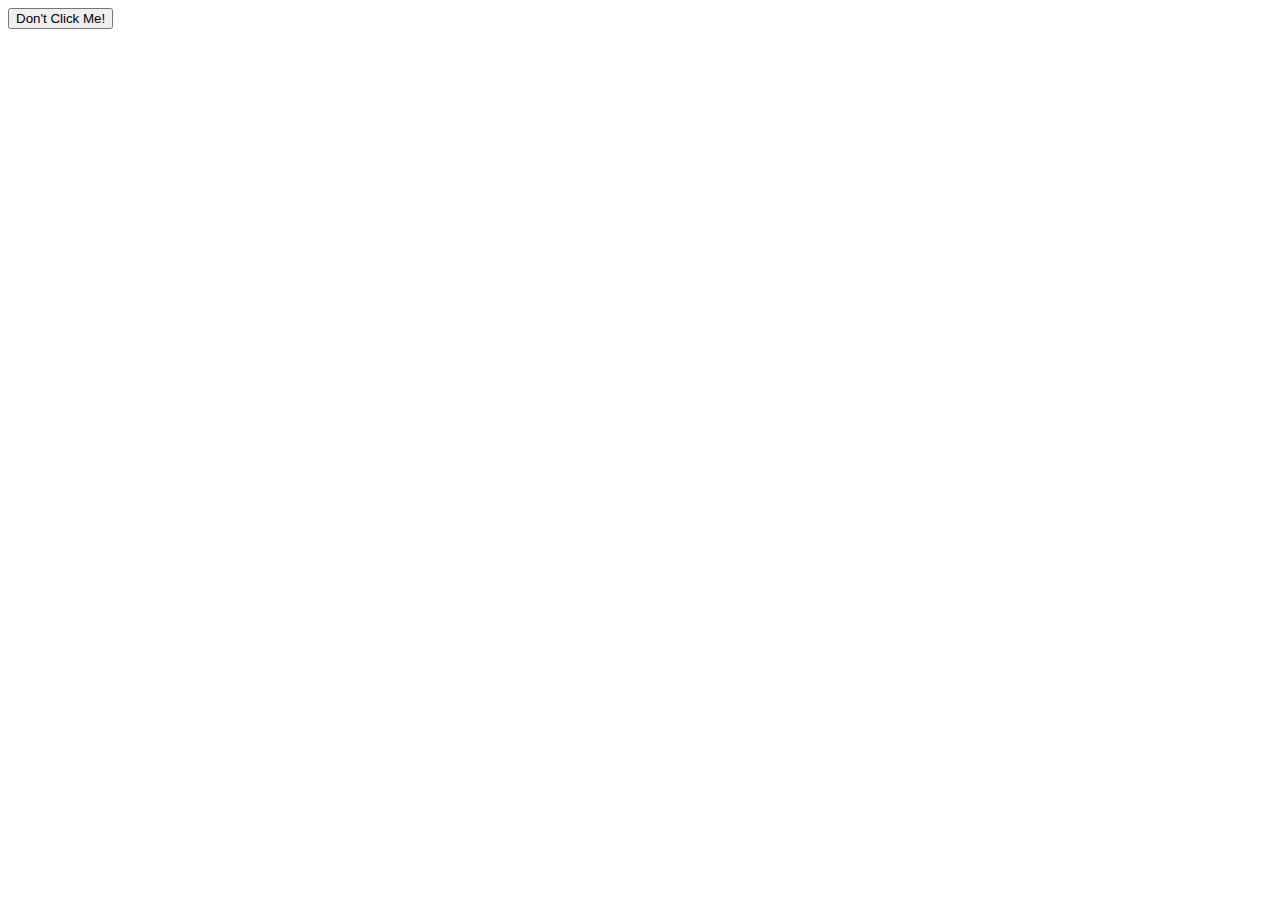
==== demo.html @ 6e246a13 "setup bootcamp files" ====
<!DOCTYPE html>
<html lang="en">
<head>
    <meta charset="UTF-8">
    <meta http-equiv="X-UA-Compatible" content="IE=edge">
    <meta name="viewport" content="width=device-width, initial-scale=1.0">
    <title>My first JS script</title>
    
</head>
<body>
    
    <button>Don't Click Me!</button>
    <script src="app.js"></script>
</body>
</html>
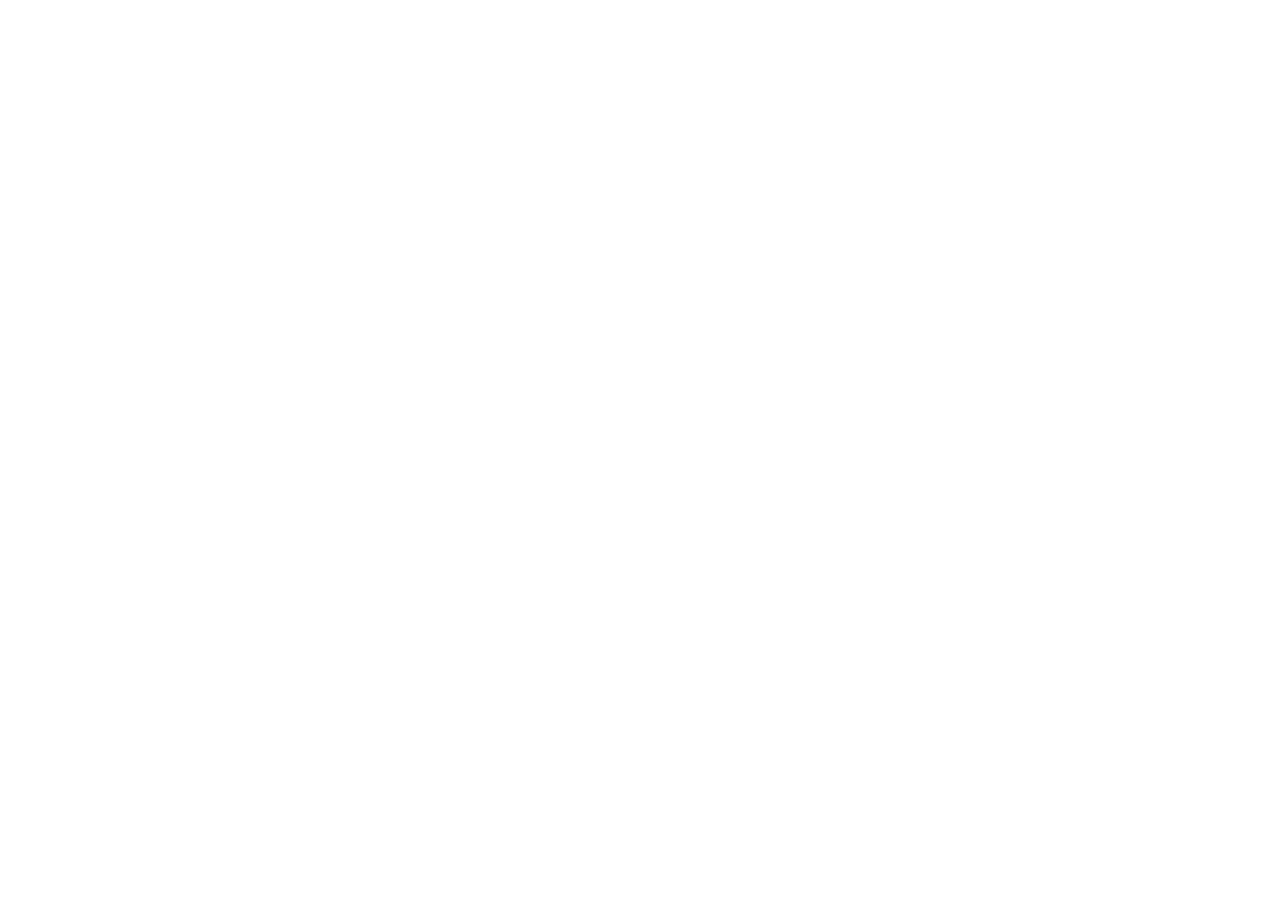
==== commit a01ea67f: "FINISH section 14" ====
--- a/demo.html
+++ b/demo.html
@@ -5,11 +5,33 @@
     <meta http-equiv="X-UA-Compatible" content="IE=edge">
     <meta name="viewport" content="width=device-width, initial-scale=1.0">
     <title>My first JS script</title>
-    
+    <link rel="stylesheet" href="style.css">
+    <script src="script.js" defer></script>
 </head>
 <body>
-    
-    <button>Don't Click Me!</button>
+    <!-- <button>Don't Click Me!</button>
     <script src="app.js"></script>
+    <input type="text" placeholder="Bear Name">TEXT</input>
+    <input type="password" placeholder="password">TEXT</input>
+    <input type="checkbox">TEXT</input>
+    <input type="range" min="0" max="300" step="50">TEXT</input>
+    <input type="submit" />
+
+    <ul id="todos">
+        <li class="todo">Mow the lawn <button>X</button></li>
+        <li class="todo">Milk the cows <button>X</button></li>
+        <li class="todo">Feed the alpacas <button>X</button></li>
+    </ul> -->
+
+
+
+    <!-- NBA SCORES CHART
+        <section id="gs">
+            <h2>Golden State Warriors</h2>
+        </section>
+        <section id="hr">
+            <h2>Houston Rockets</h2>
+        </section> -->
+
 </body>
 </html>--- a/style.css
+++ b/style.css
@@ -0,0 +1,20 @@
+/* .todo {
+    font-size: 30px;
+    color: olive;
+}
+
+.done {
+    color: gray;
+    text-decoration: line-through;
+    opacity: 50%;
+} */
+
+
+/* NBA SCORES CHART */
+
+    /* .win {
+        background-color: rgba(0, 255, 0, 0.3);
+    }
+    .loss {
+        background-color: rgba(255, 0, 0, 0.3);
+    } */
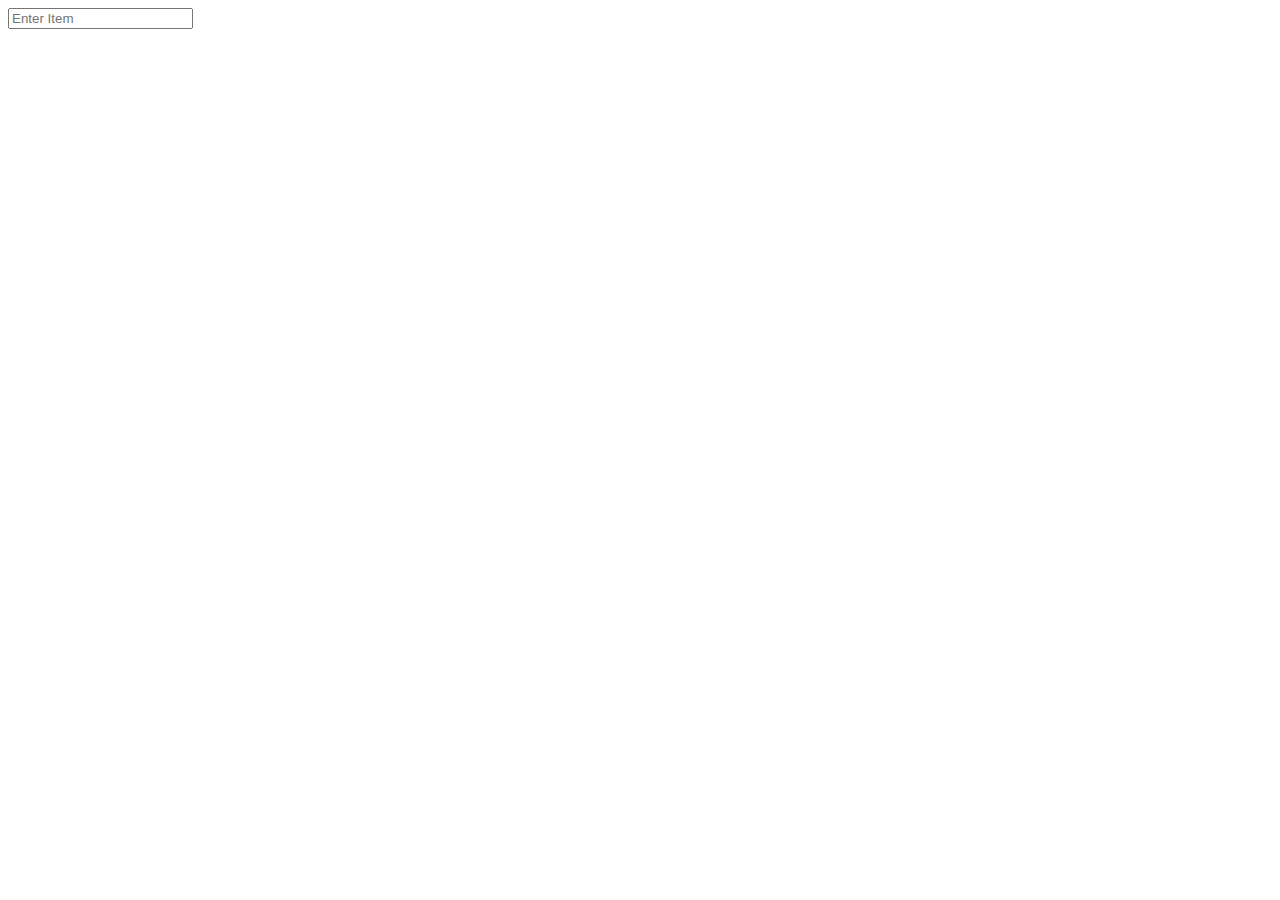
==== commit 938d5ea1: "work through 14_09" ====
--- a/demo.html
+++ b/demo.html
@@ -33,5 +33,62 @@
             <h2>Houston Rockets</h2>
         </section> -->
 
+
+
+    <!-- SECTION 15 -->
+
+    <!-- <button>Click Me</button>
+    <form action="">
+        <input type="range" min="10" max="50">
+    </form>
+
+    <h1>LET ME SCROLL!</h1>
+    <h1>LET ME SCROLL!</h1>
+
+    <h1>LET ME SCROLL!</h1>
+
+    <h1>LET ME SCROLL!</h1>
+    <h1>LET ME SCROLL!</h1>
+    <h1>LET ME SCROLL!</h1>
+    <h1>LET ME SCROLL!</h1>
+    <h1>LET ME SCROLL!</h1>
+    <h1>LET ME SCROLL!</h1>
+    <h1>LET ME SCROLL!</h1>
+    <h1>LET ME SCROLL!</h1>
+    <h1>LET ME SCROLL!</h1>
+    <h1>LET ME SCROLL!</h1>
+    <h1>LET ME SCROLL!</h1>
+    <h1>LET ME SCROLL!</h1>
+    <h1>LET ME SCROLL!</h1>
+    <h1>LET ME SCROLL!</h1>
+    <h1>LET ME SCROLL!</h1>
+    <h1>LET ME SCROLL!</h1>
+    <h1>LET ME SCROLL!</h1>
+    <h1>LET ME SCROLL!</h1> -->
+
+
+
+
+
+<!-- DEMO THE IMPOSSIBLE BUTTON -->
+
+    <!-- <button>TRY TO CLICK ME</button> -->
+
+
+
+
+<!-- <h1>PICK A COLOR</h1>
+<section id="boxes">
+
+</section> -->
+
+
+
+
+
+
+<input type="text" id="addItem" placeholder="Enter Item">
+<ul id="shoppingList"></ul>
+
 </body>
 </html>--- a/style.css
+++ b/style.css
@@ -18,3 +18,28 @@
     .loss {
         background-color: rgba(255, 0, 0, 0.3);
     } */
+
+/* DEMO THE IMPOSSIBLE BUTTON */
+
+    /* button {
+        position: absolute;
+        top: 10px;
+        left: 10px;
+        transition: 350ms;
+        height: 50px;
+        width: 100px;
+    } */
+
+#boxes{
+    display: flex;
+    justify-content: center;
+    align-items: center;
+}
+
+.box {
+    width: 200px;
+    height: 200px;
+}
+h1 {
+    text-align: center;
+}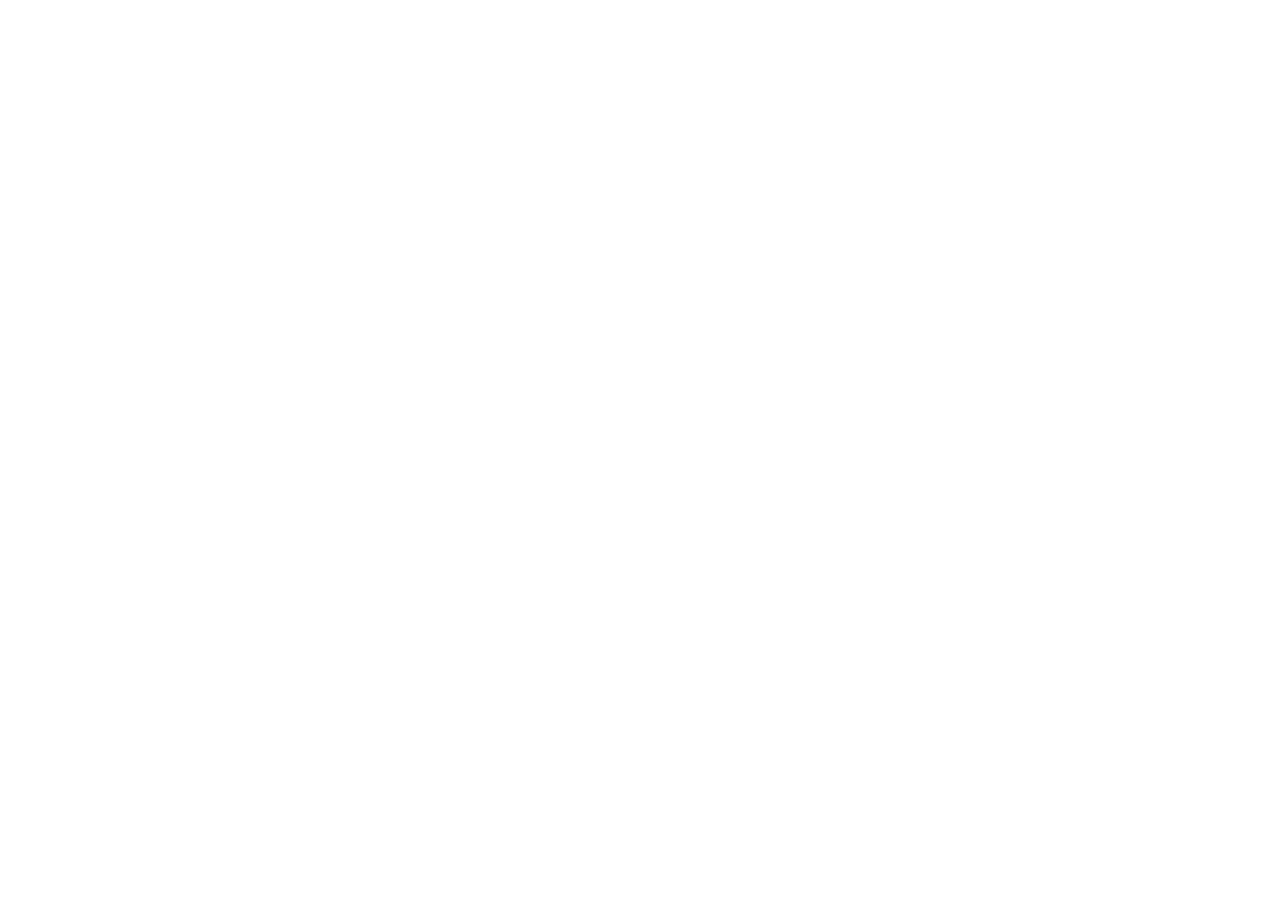
==== commit 045883d7: "work into sec 20" ====
--- a/demo.html
+++ b/demo.html
@@ -87,8 +87,16 @@
 
 
 
-<input type="text" id="addItem" placeholder="Enter Item">
-<ul id="shoppingList"></ul>
+<!-- <input type="text" id="addItem" placeholder="Enter Item">
+<ul id="shoppingList"></ul> -->
+
+
+
+
+
+
+
+
 
 </body>
 </html>--- a/style.css
+++ b/style.css
@@ -30,7 +30,7 @@
         width: 100px;
     } */
 
-#boxes{
+/* #boxes{
     display: flex;
     justify-content: center;
     align-items: center;
@@ -42,4 +42,4 @@
 }
 h1 {
     text-align: center;
-}+} */